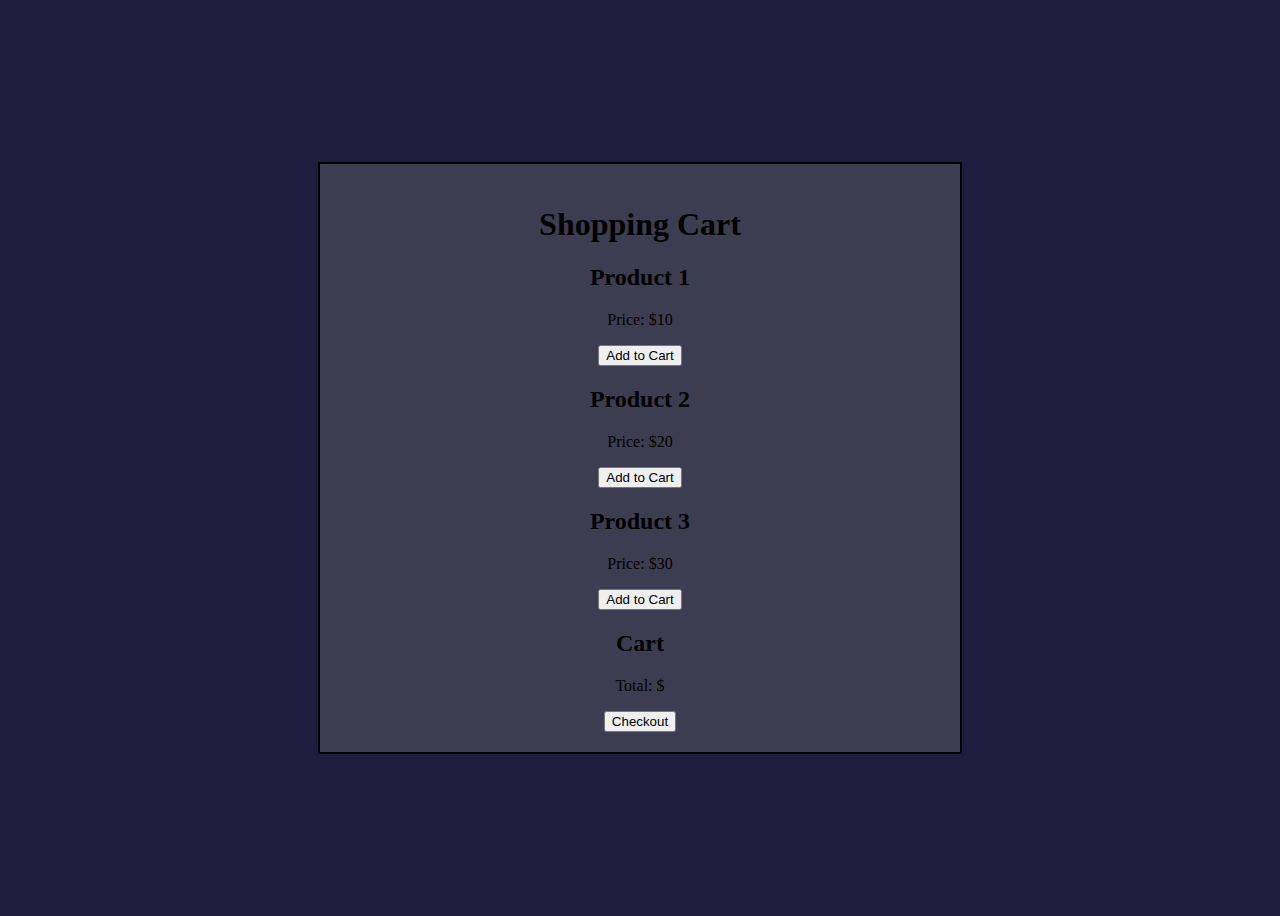
==== index.html @ f9ae1505 "all code added" ====
<!DOCTYPE html>
<html lang="en">
<head>
    <meta charset="UTF-8">
    <meta name="viewport" content="width=device-width, initial-scale=1.0">
    <title>Shopping Cart</title>
    <link rel="stylesheet" href="style.css">
</head>
<body>
    <div class="container">
        <h1>Shopping Cart</h1>
        <div class="products">
            <div class="product" >
                <h2>Product 1</h2>
                <p>Price: $10</p>
                <button class="add-to-cart" id="one" >Add to Cart</button>
            </div>
            <div class="product">
                <h2>Product 2</h2>
                <p>Price: $20</p>
                <button class="add-to-cart"  id="two">Add to Cart</button>
            </div>
            <div class="product"  >
                <h2>Product 3</h2>
                <p>Price: $30</p>
                <button class="add-to-cart" id="three">Add to Cart</button>
            </div>
        </div>
        <h2>Cart</h2>
        <div class="cart" >
            <a href="cart.html"></a>
            <ul id="cart-items"></ul>
            <p>Total: $<span id="total"></span></p>
            <button id="checkout">Checkout</button>
        </div>
    </div>
    <script src="script.js"></script>
</body>
</html>
---- style.css ----
body{
    background-color: #1F1C3F;
    text-align: center;
     display: flex; 
    justify-content: center;
    align-items: center;
    height: 100vh;
 
}
.container{
    border: 2px solid;
   background-color:  #3C3D50;
   width: 600px;
  
   padding: 20px;

}
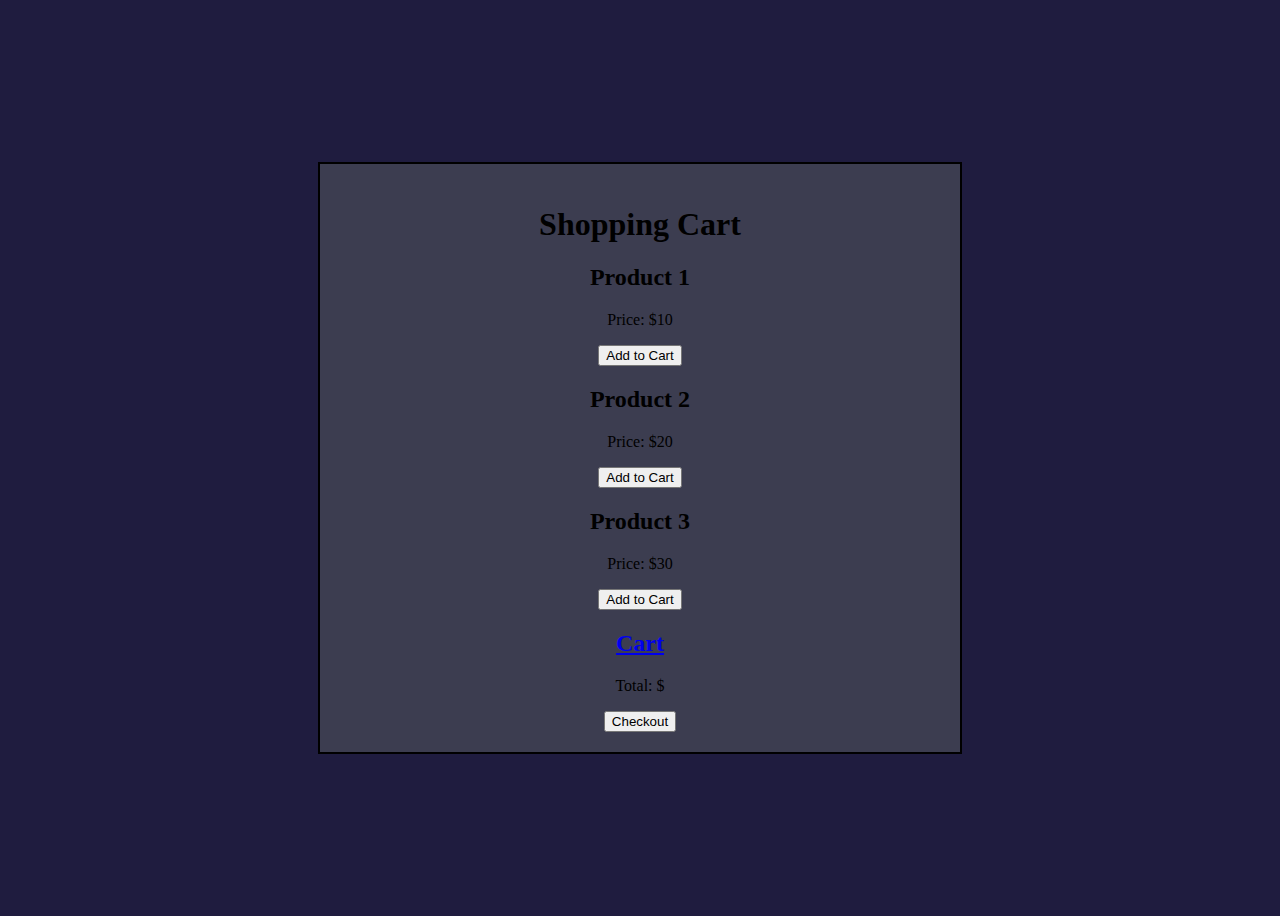
==== commit 3232b8b0: "feat-cart collection added also comments added for reference" ====
--- a/index.html
+++ b/index.html
@@ -26,9 +26,8 @@
                 <button class="add-to-cart" id="three">Add to Cart</button>
             </div>
         </div>
-        <h2>Cart</h2>
         <div class="cart" >
-            <a href="cart.html"></a>
+            <a href="cart.html"><h2>Cart</h2></a>
             <ul id="cart-items"></ul>
             <p>Total: $<span id="total"></span></p>
             <button id="checkout">Checkout</button>
